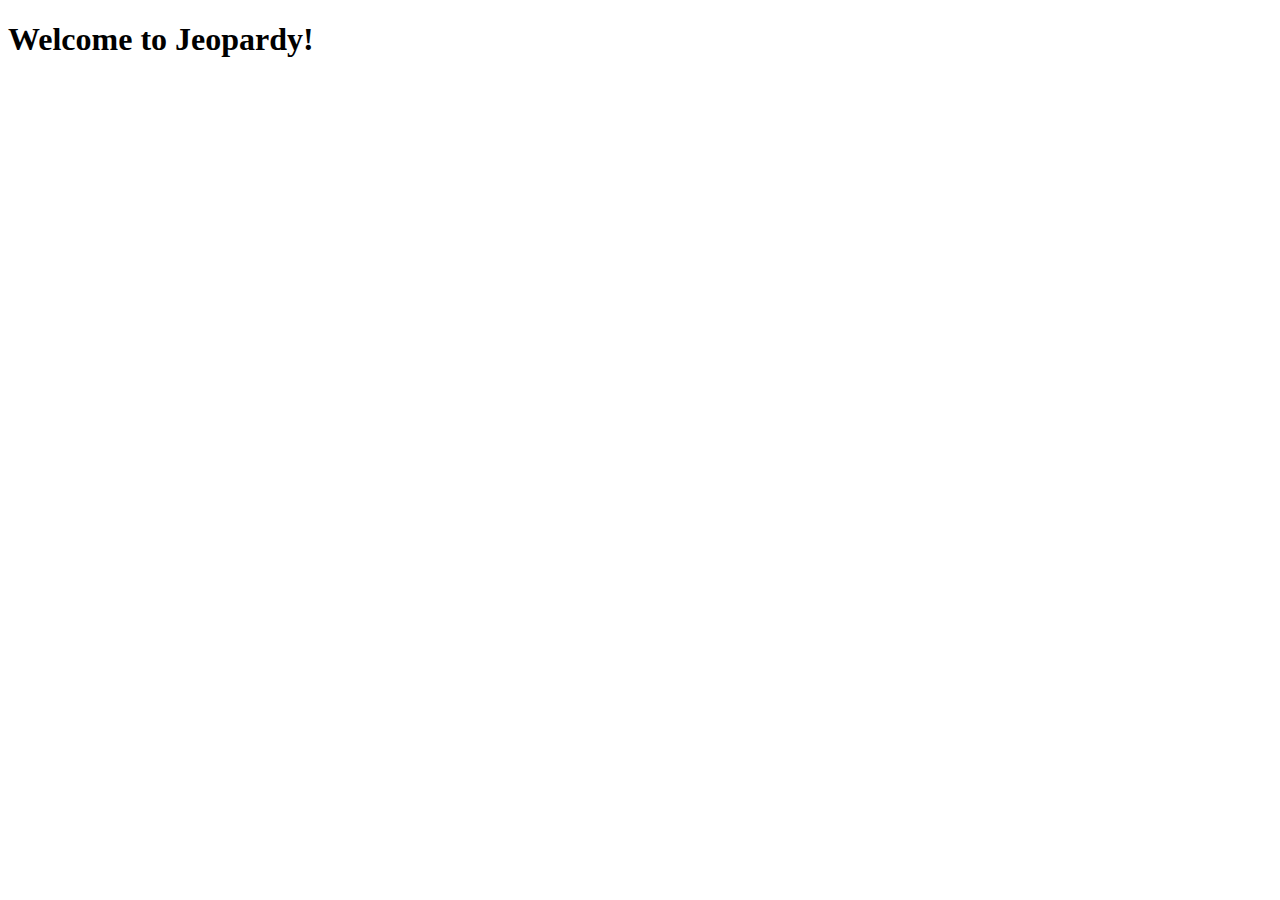
==== index.html @ 7c4109ce "Initial commit" ====
<!DOCTYPE html>
<html lang="en">
<head>
  <meta charset="UTF-8">
  <meta http-equiv="X-UA-Compatible" content="IE=edge">
  <meta name="viewport" content="width=device-width, initial-scale=1.0">
  <title>Jeopardy</title>
</head>
<body>
  <h1>Welcome to Jeopardy!</h1>
</body>
</html>
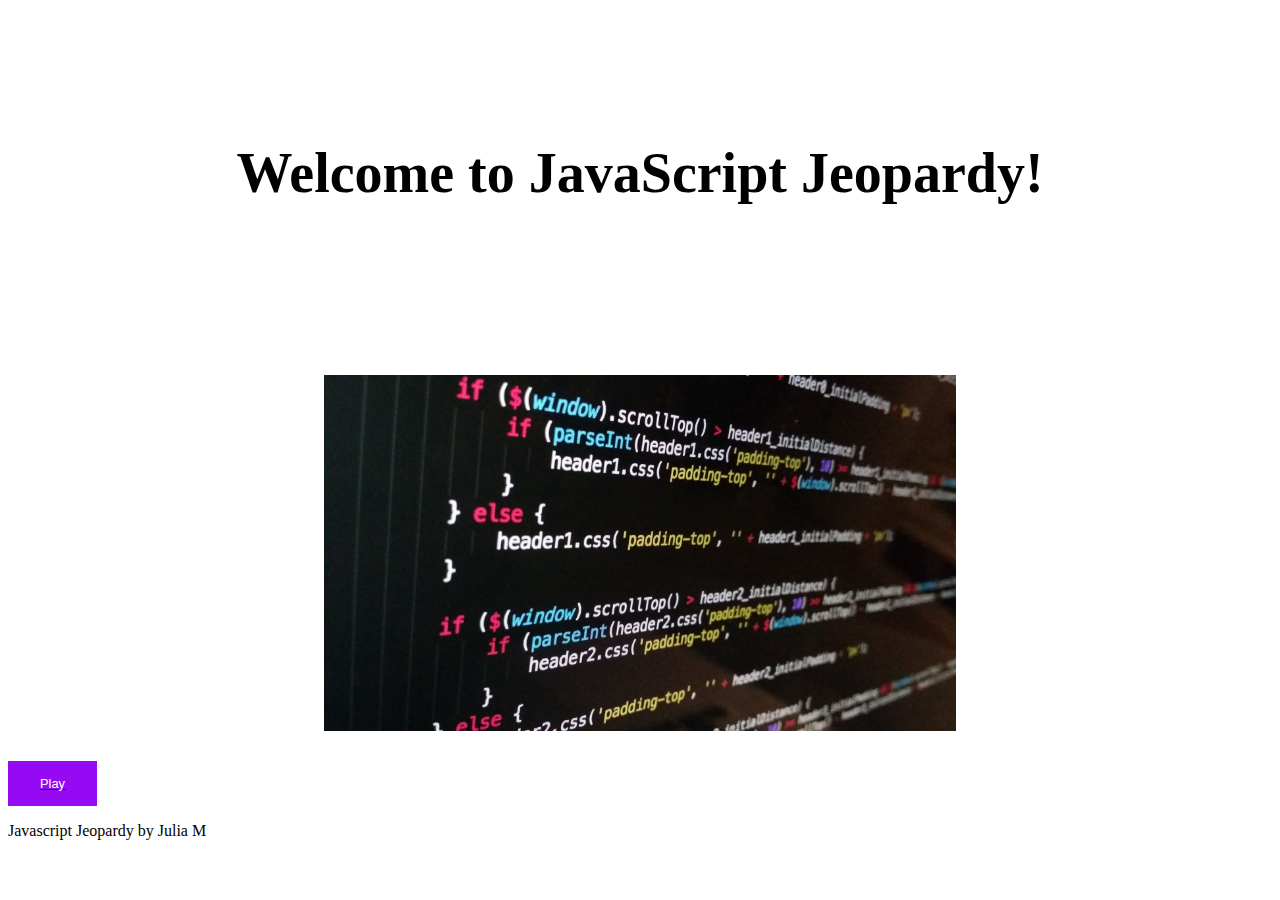
==== commit c4916456: "first draft" ====
--- a/index.html
+++ b/index.html
@@ -4,9 +4,17 @@
   <meta charset="UTF-8">
   <meta http-equiv="X-UA-Compatible" content="IE=edge">
   <meta name="viewport" content="width=device-width, initial-scale=1.0">
-  <title>Jeopardy</title>
+  <link rel="stylesheet" type="text/css" href="style.css"/>
+  <title>JavaScript Jeopardy Landind Page</title>
 </head>
+<main>
 <body>
-  <h1>Welcome to Jeopardy!</h1>
+  <h1 id="landing-page-h1">Welcome to JavaScript Jeopardy!</h1>
+  <img src="images/JavaScript-code.jpg" alt="JavaScript Code"> 
+  <a href="round-1.html"><button class="play-button">Play</button></a>
 </body>
+</main>
+<footer>
+  <p>Javascript Jeopardy by Julia M</p>
+</footer>
 </html>--- a/style.css
+++ b/style.css
@@ -0,0 +1,121 @@
+/* .wrapper {
+display: grid;
+grid-template-columns: repeat(6, 1fr);
+justify-items: center;
+border: 2px solid black;
+} */
+
+body{
+    font-family: roboto;
+}
+#landing-page-h1{
+    height: 30vh;
+    display: flex;
+    justify-content: center;
+    align-items: center;
+    font-size: 3.5rem
+}
+
+img{
+    max-width: 100%;
+    width: 50%;
+    height: auto;
+    display: block;
+    margin-left: auto;
+    margin-right: auto;
+    padding: 30px;
+}
+.play-button{
+    display: flex;
+    justify-content: center;
+    align-items: center;
+}
+
+header{
+    display: flex;
+    justify-content: center;
+    align-items: center;
+}
+
+h2{
+    display: flex;
+    justify-content: center;
+}
+
+td, th {
+    border: 5px solid #9509f3;
+    padding: 20px;
+    width: auto;
+}
+
+td {
+    text-align: center;
+}
+
+th[scope="col"] {
+    background-color: #AA35F8;
+    color: #fff;
+}
+
+.center{
+margin-left: auto;
+margin-right: auto; 
+}
+
+table{
+    font-size: 1.5rem;
+    width: 50%;
+    overflow-x: auto;
+}
+
+button {
+background-color: #9509f3;
+color: white;
+text-align: center;
+text-decoration: none;
+border: none;
+padding: 15px 32px;
+display: inline-block;
+font-size: .8rem;
+
+}
+
+/*media query for the table*/
+@media 
+only screen and (max-width: 760px),
+(min-device-width: 768px) and (max-device-width: 1024px)  {
+
+	/* Force table to not be like tables anymore */
+	table, thead, tbody, th, td, tr { 
+		display: block; 
+	}
+	
+	/* Hide table headers (but not display: none;, for accessibility) */
+	thead tr { 
+		position: absolute;
+		top: -9999px;
+		left: -9999px;
+	}
+	
+	tr { border: 1px solid #ccc; }
+	
+	td { 
+		/* Behave  like a "row" */
+		border: none;
+		border-bottom: 1px solid #eee; 
+		position: relative;
+		padding-left: 50%; 
+	}
+	
+	td:before { 
+		/* Now like a table header */
+		position: absolute;
+		/* Top/left values mimic padding */
+		top: 6px;
+		left: 6px;
+		width: 45%; 
+		padding-right: 10px; 
+		white-space: nowrap;
+	}
+}
+
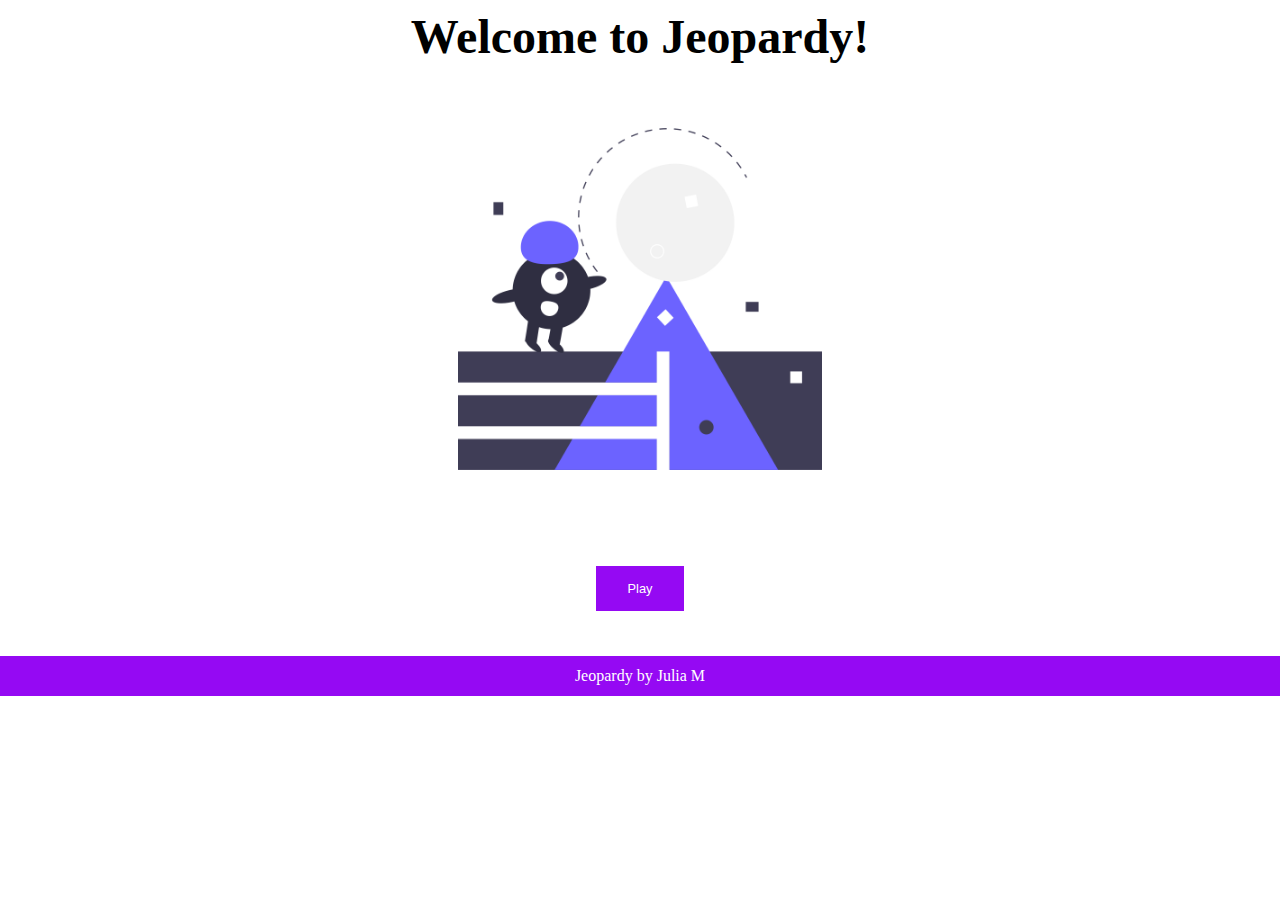
==== commit 053b33b2: "First submission" ====
--- a/index.html
+++ b/index.html
@@ -4,17 +4,22 @@
   <meta charset="UTF-8">
   <meta http-equiv="X-UA-Compatible" content="IE=edge">
   <meta name="viewport" content="width=device-width, initial-scale=1.0">
-  <link rel="stylesheet" type="text/css" href="style.css"/>
-  <title>JavaScript Jeopardy Landind Page</title>
+  <link rel="stylesheet" type="text/css" href="Style/style.css"/>
+  <title>Jeopardy Landind Page</title>
 </head>
 <main>
 <body>
-  <h1 id="landing-page-h1">Welcome to JavaScript Jeopardy!</h1>
-  <img src="images/JavaScript-code.jpg" alt="JavaScript Code"> 
+  <!--Welcome Header-->
+  <h1 id="landing-page-h1">Welcome to Jeopardy!</h1>
+  <img src="images/undraw_game_world_0o6q.png" alt="Game World Image"> 
+  <!--Play Button-->
   <a href="round-1.html"><button class="play-button">Play</button></a>
+  <script src="index.js"></script>
 </body>
 </main>
+ <!--Footer Start-->
 <footer>
-  <p>Javascript Jeopardy by Julia M</p>
+  <p>Jeopardy by Julia M</p>
 </footer>
+<!--Footer End-->
 </html>--- a/Style/style.css
+++ b/Style/style.css
@@ -0,0 +1,282 @@
+*{
+    margin: 0;
+    padding: 0;
+    box-sizing: border-box;
+}
+
+body{
+    font-family: "Roboto", serif;
+    margin: 0 auto;
+}
+
+#landing-page-h1{
+    height: 8vh;
+    display: flex;
+    justify-content: center;
+    align-items: center;
+    font-size: 3rem
+}
+
+/*Image on page one*/
+img{
+    max-width: 100%;
+    width: 40%;
+    height: auto;
+    display: block;
+    margin-left: auto;
+    margin-right: auto;
+    padding: 20px;
+}
+
+/*Header on all pages*/
+header{
+    height: 10vh;
+    display: flex;
+    justify-content: center;
+    align-items: center;
+    font-size: 1rem;
+}
+
+/*H2 on all pages*/
+h2{
+    height: 4vh;
+    display: flex;
+    justify-content: center;
+    align-items: center;
+    font-size: 1rem;
+}
+
+/*Grid on Round One/Round Two Page*/
+.wrapper {
+    display: grid;
+    grid-template-columns: repeat(6, 1fr);
+    width: 50%;
+    height: 50vh;
+    grid-gap: 0.1rem;
+    margin-left: auto;
+    margin-right: auto;
+    margin-bottom: 2%;
+    text-align: center;
+    font-size: 1rem;
+    } 
+
+/*Grid on Round One/Round Two Page*/
+.griditem{
+    border: 3px solid #9509f3;
+    min-width:60%;
+    text-align: center;
+} 
+
+/*Grid Category Row on Round One/Round Two Page*/
+#categoryGrid{
+    background-color:#9509f3;
+    color: white;
+}
+
+/*User Guess on Round One/Round Two Page*/
+form{
+    justify-content: center;
+    align-items: center;
+    margin-bottom: 2%; 
+    align-items: center;
+    font-size: 1.1rem;
+    margin-left: auto;
+    margin-right: auto;
+    flex-wrap: wrap;
+}
+
+#userGuess{
+height: 4vh;
+}
+
+/*\Play Button on starting page*/
+.play-button{
+    display: block;
+    margin-left: auto;
+    margin-right: auto;
+    margin-top: 40px;
+}
+/*Guess & Pass button on Round One/Round Two page*/
+.button-flex{
+display: flex;
+align-items: center;
+flex-direction: column;
+margin-bottom: 3%;
+margin-right: auto;
+margin-left: auto;
+width: 20vw;
+}
+
+.Flex{
+    margin-top: 3%;
+    align-items: center;
+    flex-direction: row;
+    margin-bottom: 3%;
+    
+    
+}
+
+/*Buttons on all pages*/
+button {
+background-color: #9509f3;
+color: white;
+text-align: center;
+text-decoration: none;
+border: none;
+padding: 15px 32px;
+font-size: .8rem;
+display:inline-block;
+margin-left: auto;
+margin-right: auto;
+}
+
+#guessRound1Btn{
+    background-color: #9509f3;
+    color: white;
+    text-align: center;
+    text-decoration: none;
+    border: none;
+    padding: 15px 32px;
+    font-size: .8rem;
+    display:inline-block;
+    margin-left: auto;
+    margin-right: auto;
+}
+
+#passRound1Btn{
+    background-color: #9509f3;
+    color: white;
+    text-align: center;
+    text-decoration: none;
+    border: none;
+    padding: 15px 32px;
+    font-size: .8rem;
+    display:inline-block;
+    margin-left: auto;
+    margin-right: auto;  
+}
+
+#guessRound2Btn{
+    margin-top: 5vh;
+    background-color: #9509f3;
+    color: white;
+    text-align: center;
+    text-decoration: none;
+    border: none;
+    padding: 15px 32px;
+    font-size: .8rem;
+    display:inline-block;
+    margin-left: auto;
+    margin-right: auto;
+}
+
+#passRound2Btn{
+    margin-top: 5vh;
+    background-color: #9509f3;
+    color: white;
+    text-align: center;
+    text-decoration: none;
+    border: none;
+    padding: 15px 32px;
+    font-size: .8rem;
+    display:inline-block;
+    margin-left: auto;
+    margin-right: auto;
+}
+
+/*Play Score on Round One/Round Two page*/
+.playerScore{
+display: flex;
+align-items: center;
+flex-direction: row;
+justify-content: space-between;
+margin-left: 40%;
+margin-right: 40%;
+}
+
+/*Next Round button on Round Two page*/
+.next-round-btn-1{
+    display: flex;
+    align-self: flex-end;
+    margin-right: 20%;
+    margin-top: 3%;
+    margin-bottom: 1vh;
+}
+
+/*Next Round button on Round Two page*/
+.next-round-btn-2{
+    display: flex;
+    align-self: flex-end;
+    margin-right: 20%;
+    margin-top: 3%;
+    margin-bottom: 1vh;
+    
+}
+
+
+/*anchor tag style on all buttons*/
+a{
+    text-decoration: none;
+}
+
+/*Hover state for Guess/Pass/Next Round buttons*/
+button:hover{
+    background-color: #590591; 
+}
+
+
+/*Final Page*/
+
+/*Final Category*/
+.finalCategory{
+display: flex;
+justify-content: center;
+align-items: center;
+margin: 1% auto;
+text-align: center;
+background-color: #9509f3;
+max-width: 50%;
+height:10vh;
+color: white;
+margin-bottom: 5vh;
+}
+
+/*Final Question*/
+.final-question{
+    display: flex;
+    justify-content: center;
+    align-items: center;
+    margin: 5% auto;
+    text-align: center;
+    background-color: #9509f3;
+    max-width: 50%;
+    height:40vh;
+    color: white;
+    margin-top: 5vh;
+    margin-bottom: 5vh;
+}
+
+/*Bet Button on Final Round Page*/
+.bet-btn{
+    display: block;
+    margin-left: auto;
+    margin-right: auto;
+    margin-top: 40px;
+    margin-bottom: 5vh;
+}
+
+/*Fotter on all pages*/
+footer{
+    text-align: center;
+    justify-content: center;
+    align-items: center;
+    font-size: 1rem;
+    height: 2.5rem;
+    position: absolute;
+    width: 100%;
+    margin-top:5vh;
+    background-color: #9509f3;
+    color: white;
+    display: flex;
+    
+}